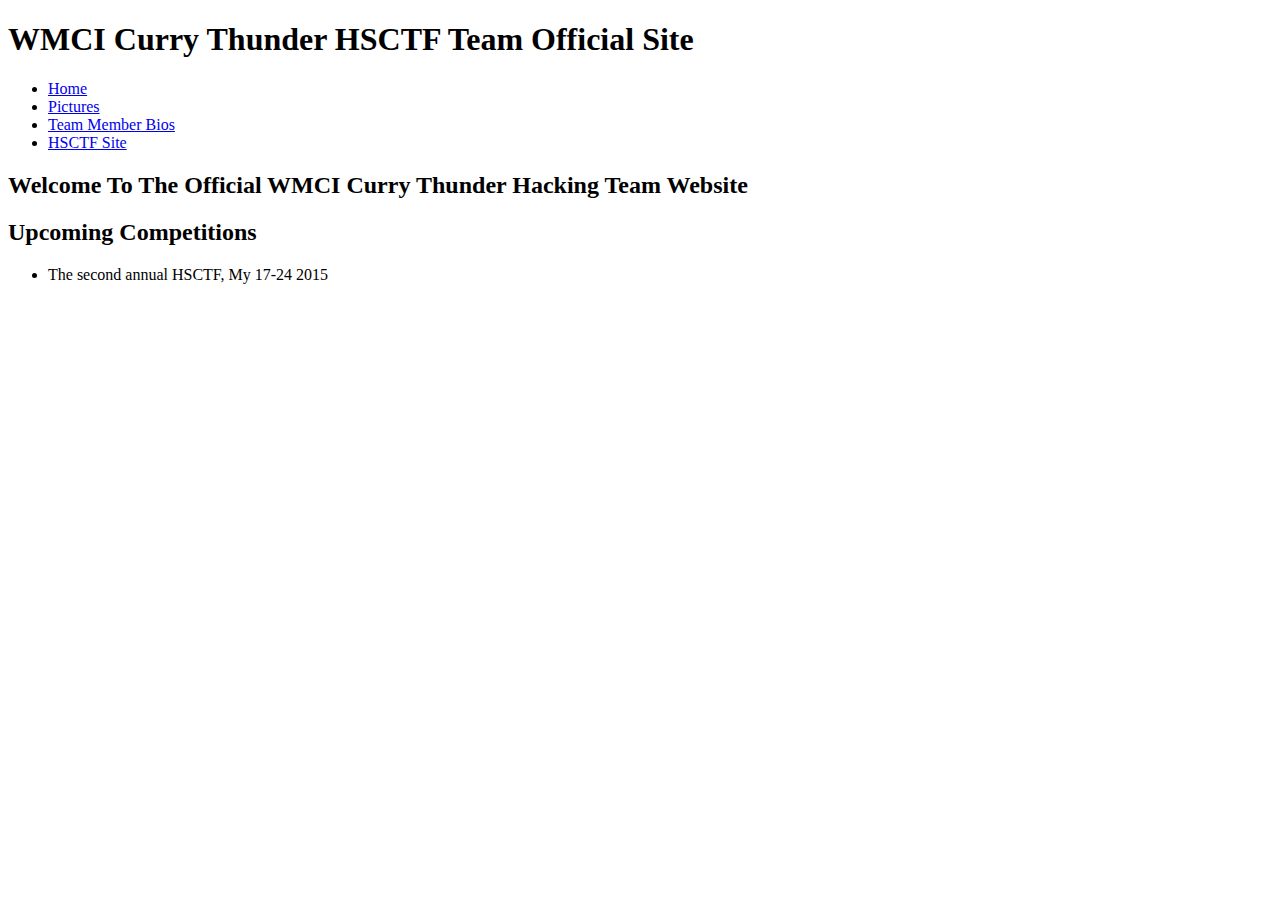
==== curryThunder/index.html @ a60aedc5 "barebones test 1" ====
<!DOCTYPE html>
<html>
<head>
	<title> Curry Thunder HSCTF </title>
</head>

<body>
	<h1> WMCI Curry Thunder HSCTF Team Official Site </h1>
	<nav>
		<ul>
			<li> <a href = "home.html"> Home </a> </li>
			<li> <a href= "pictures.html"> Pictures </a> </li>
			<li> <a href= "teamMemberBio.html"> Team Member Bios </a> </li>
			<li> <a href = "http://www.hsctf.com/"> HSCTF Site </a> </li>
		</ul>
	</nav>
	<h2> Welcome To The Official WMCI Curry Thunder Hacking Team Website </h2>
	
	<h2> Upcoming Competitions</h2>
		<ul>
			<li> The second annual HSCTF, My 17-24 2015 </li>
		</ul>

	
	
















</html>
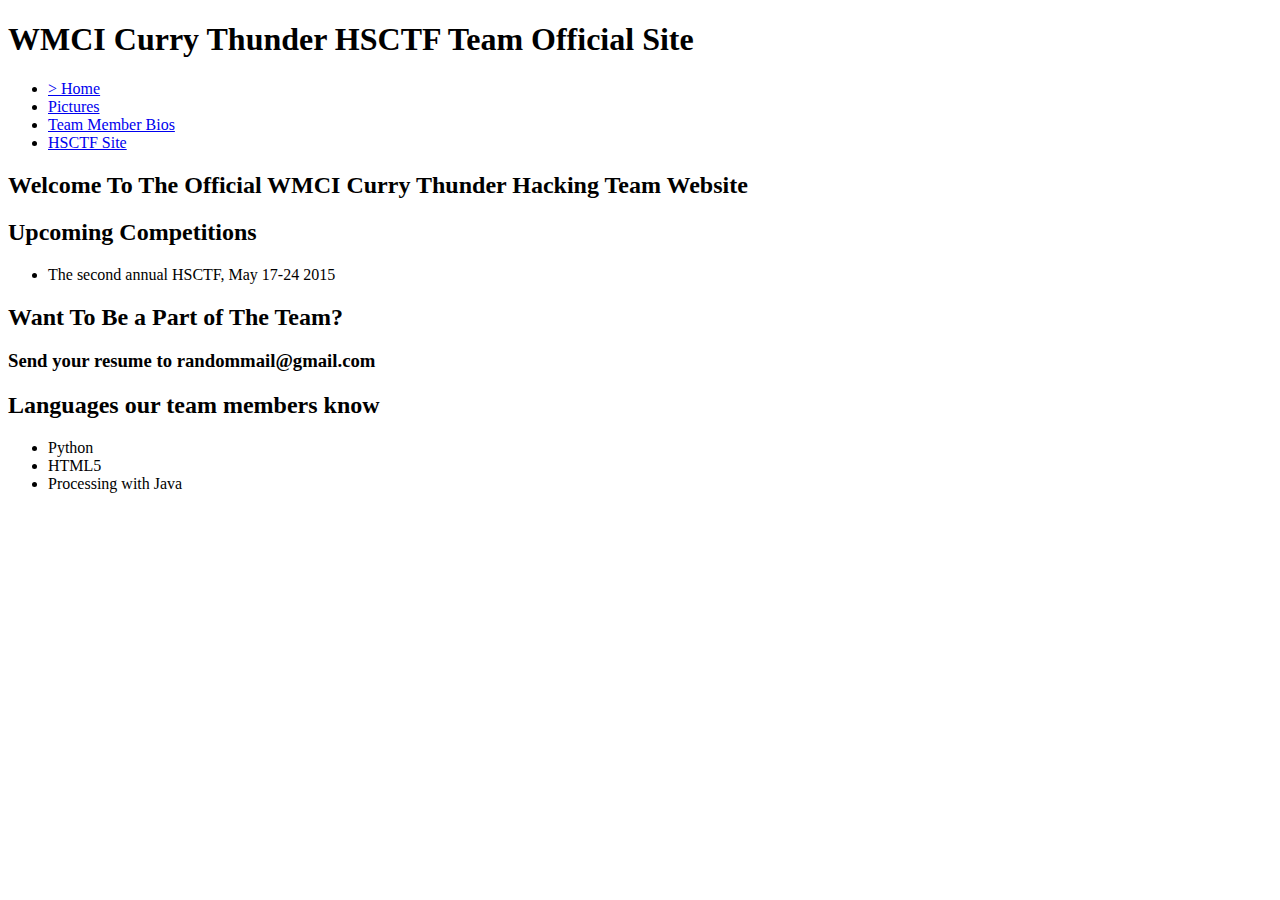
==== commit 0688721c: "barebones test 2" ====
--- a/curryThunder/index.html
+++ b/curryThunder/index.html
@@ -1,27 +1,69 @@
 <!DOCTYPE html>
+
 <html>
+
+
 <head>
+
 	<title> Curry Thunder HSCTF </title>
+	
 </head>
 
+
+
+
 <body>
+
 	<h1> WMCI Curry Thunder HSCTF Team Official Site </h1>
+	
 	<nav>
+	
+	
 		<ul>
-			<li> <a href = "home.html"> Home </a> </li>
-			<li> <a href= "pictures.html"> Pictures </a> </li>
-			<li> <a href= "teamMemberBio.html"> Team Member Bios </a> </li>
+		
+			<li> <a href = "/curryThunder/index.html">> Home </a> </li>
+			
+			<li> <a href= "/curryThunder/pictures/index.html"> Pictures </a> </li>
+			
+			<li> <a href= "/curryThunder/bio/index.html"> Team Member Bios </a> </li>
+			
 			<li> <a href = "http://www.hsctf.com/"> HSCTF Site </a> </li>
+			
 		</ul>
+		
 	</nav>
+	
+	
+	
+	
 	<h2> Welcome To The Official WMCI Curry Thunder Hacking Team Website </h2>
 	
+	
 	<h2> Upcoming Competitions</h2>
+	
+	
 		<ul>
-			<li> The second annual HSCTF, My 17-24 2015 </li>
+			<li> The second annual HSCTF, May 17-24 2015 </li>
 		</ul>
 
 	
+	
+	
+	
+	<h2> Want To Be a Part of The Team? </h2>
+	
+		<h3> Send your resume to randommail@gmail.com </h3>
+		
+	
+	
+	
+	<h2> Languages our team members know </h2>
+	
+		<ul>
+			<li> Python </li>
+			<li> HTML5 </li>
+			<li> Processing with Java </li>
+		</ul>
 	
 
 
@@ -30,7 +72,7 @@
 
 
 
-
+</body>
 
 
 
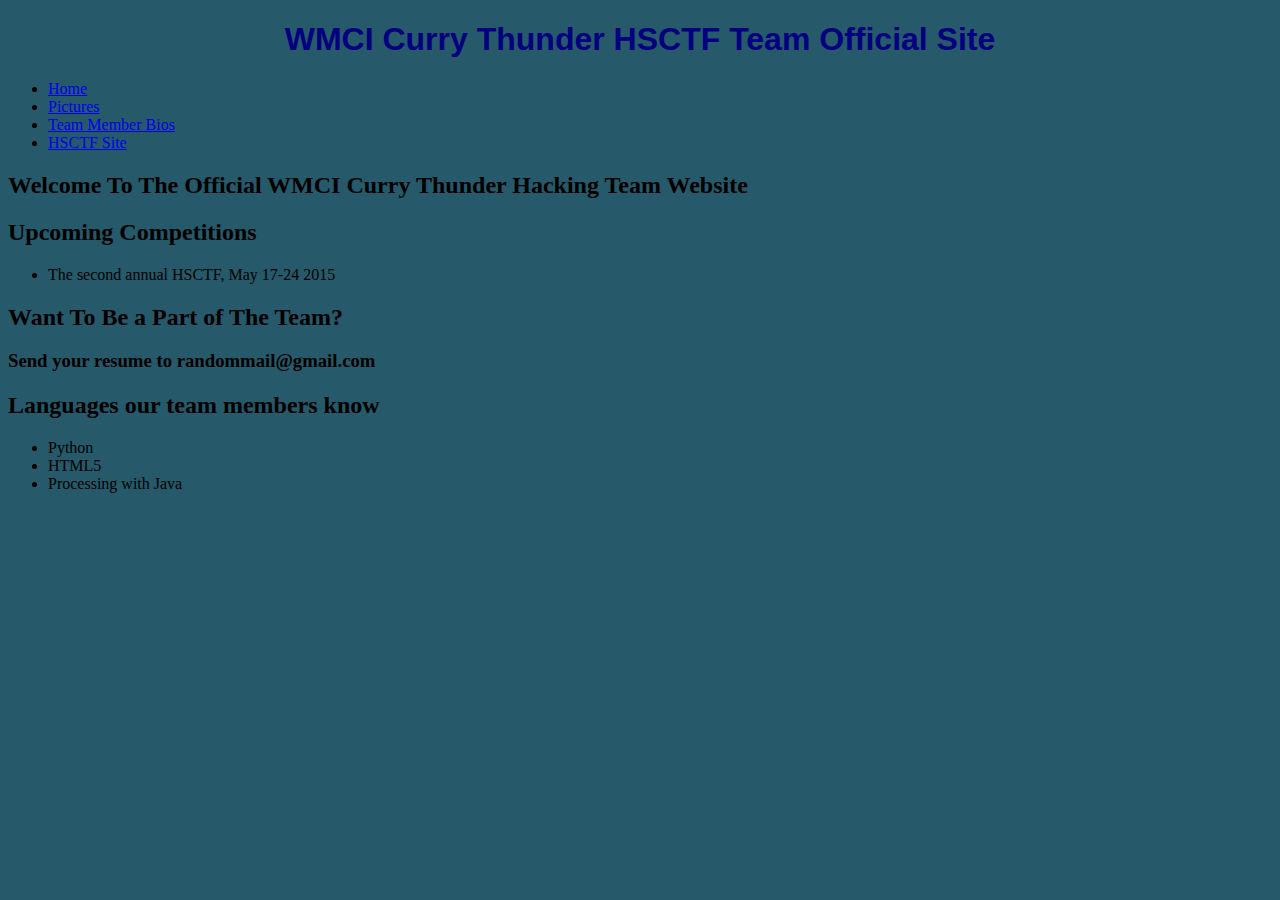
==== commit cf7e6bb0: "mar 19 in class css" ====
--- a/curryThunder/index.html
+++ b/curryThunder/index.html
@@ -6,7 +6,7 @@
 <head>
 
 	<title> Curry Thunder HSCTF </title>
-	
+	 <link rel="stylesheet" href="style.css">
 </head>
 
 
@@ -21,7 +21,7 @@
 	
 		<ul>
 		
-			<li> <a href = "/curryThunder/index.html">> Home </a> </li>
+			<li> <a href = "/curryThunder/index.html"> Home </a> </li>
 			
 			<li> <a href= "/curryThunder/pictures/index.html"> Pictures </a> </li>
 			
--- a/curryThunder/style.css
+++ b/curryThunder/style.css
@@ -0,0 +1,64 @@
+p {
+	color: #001f25;
+	
+	}
+	
+h1 {
+	color: navy;
+	font-family: arial, serif;
+	text-align: center;
+	}
+	
+body{
+	background-color: #26596A
+	}
+	
+
+	
+head{
+background-color: #0F670F;
+}
+#randomtext{
+
+	border: 5px;
+	border-style: dashed;
+	border-width: 2px;
+	font-size: 1.5em;
+
+}
+
+.lorem{
+border: 5px;
+border-style: dashed;
+}
+
+
+#navbar{
+	top: 0;
+	left:0;
+	padding-top: 75px;
+	position: fixed;
+	background-color: #5a7178;
+	height: 100%;
+	}
+	
+	
+#navbar ul {
+list-style-type: none;
+}
+
+#navbar ul li: hover{
+}
+
+#bav bar ul li a{
+	text-decoration: none;
+	margin-left: -10px;
+}
+
+
+
+
+
+.main{
+	margin-left:150px;
+}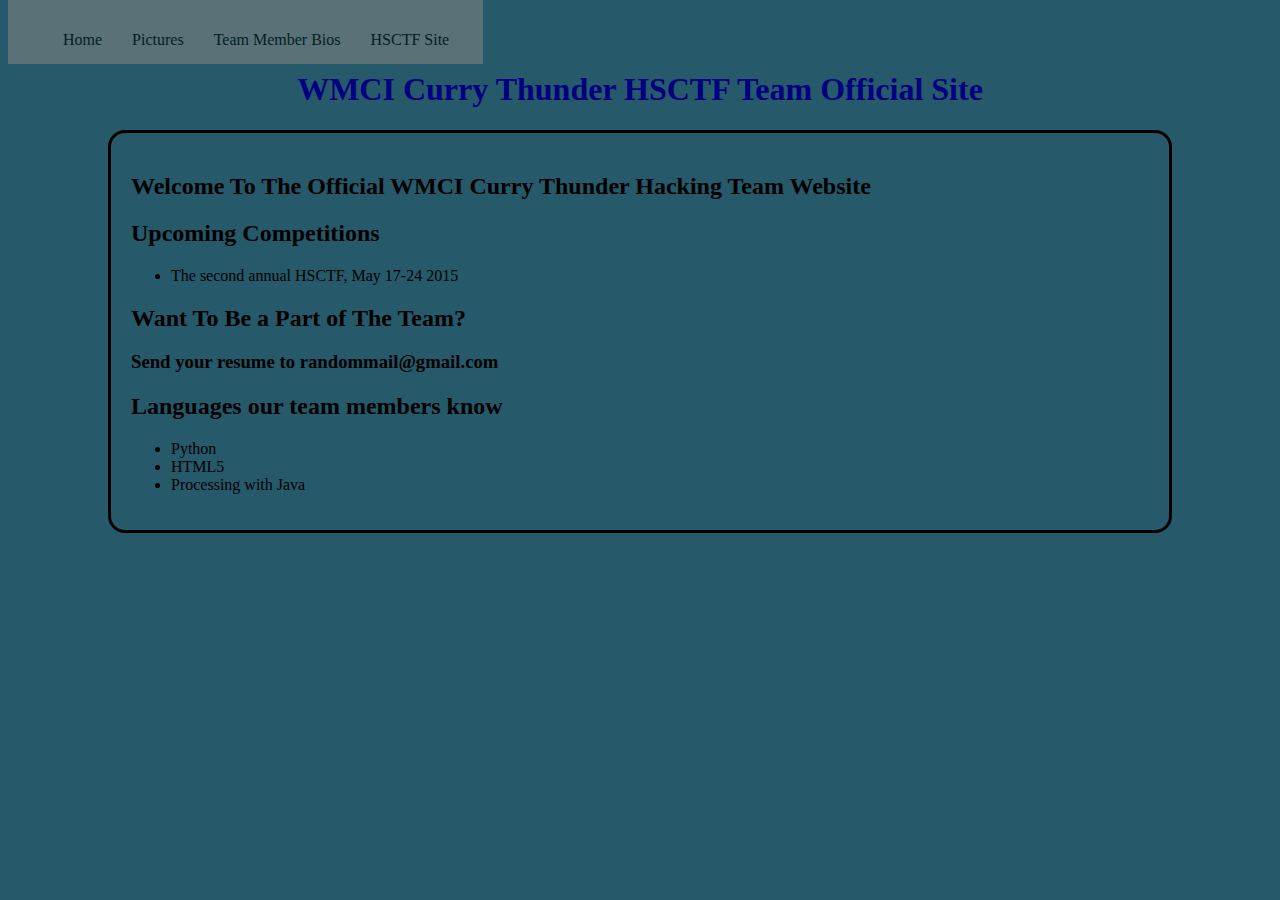
==== commit 3623e579: "hh" ====
--- a/curryThunder/index.html
+++ b/curryThunder/index.html
@@ -7,6 +7,7 @@
 
 	<title> Curry Thunder HSCTF </title>
 	 <link rel="stylesheet" href="style.css">
+	 <link href='http://fonts.googleapis.com/css?family=VT323' rel='stylesheet' type='text/css'>
 </head>
 
 
@@ -16,7 +17,7 @@
 
 	<h1> WMCI Curry Thunder HSCTF Team Official Site </h1>
 	
-	<nav>
+	<nav id= "navbar">
 	
 	
 		<ul>
@@ -34,7 +35,7 @@
 	</nav>
 	
 	
-	
+	<div id="main">
 	
 	<h2> Welcome To The Official WMCI Curry Thunder Hacking Team Website </h2>
 	
@@ -70,7 +71,7 @@
 
 
 
-
+</div>
 
 </body>
 
--- a/curryThunder/style.css
+++ b/curryThunder/style.css
@@ -5,12 +5,14 @@
 	
 h1 {
 	color: navy;
-	font-family: arial, serif;
+	font-family: 'VT323', ;
 	text-align: center;
+	padding-top: 50px;
 	}
 	
 body{
-	background-color: #26596A
+	background-color: #26596A;
+	
 	}
 	
 
@@ -18,6 +20,7 @@
 head{
 background-color: #0F670F;
 }
+
 #randomtext{
 
 	border: 5px;
@@ -34,31 +37,52 @@
 
 
 #navbar{
+	text-align: center;
 	top: 0;
-	left:0;
-	padding-top: 75px;
+	width: 475px;
+	float: left;
+	padding: 20px;
 	position: fixed;
 	background-color: #5a7178;
-	height: 100%;
+	padding: 0;
+	
+	
 	}
 	
 	
 #navbar ul {
-list-style-type: none;
+	list-style-type: none;
 }
 
-#navbar ul li: hover{
+#navbar li{
+	float:left;
+}
+#navbar ul li a:hover {
+	background-color: white;
+	color: black;
 }
 
-#bav bar ul li a{
-	text-decoration: none;
-	margin-left: -10px;
+#navbar ul li a:visited{
+	color: #001f25;
 }
 
+#navbar ul li a:link{
+	color: #001f25;
+}
 
+#navbar ul li a{
+	display: block;
+	text-decoration: none;
+	
+	padding: 15px 15px;
+	color: #001f25;
+	
+}
 
-
-
-.main{
-	margin-left:150px;
-}+#main{
+	padding-top: 30px;
+	margin: 20px 100px;
+	border: solid;
+	padding: 20px;
+	border-radius: 17px;
+}
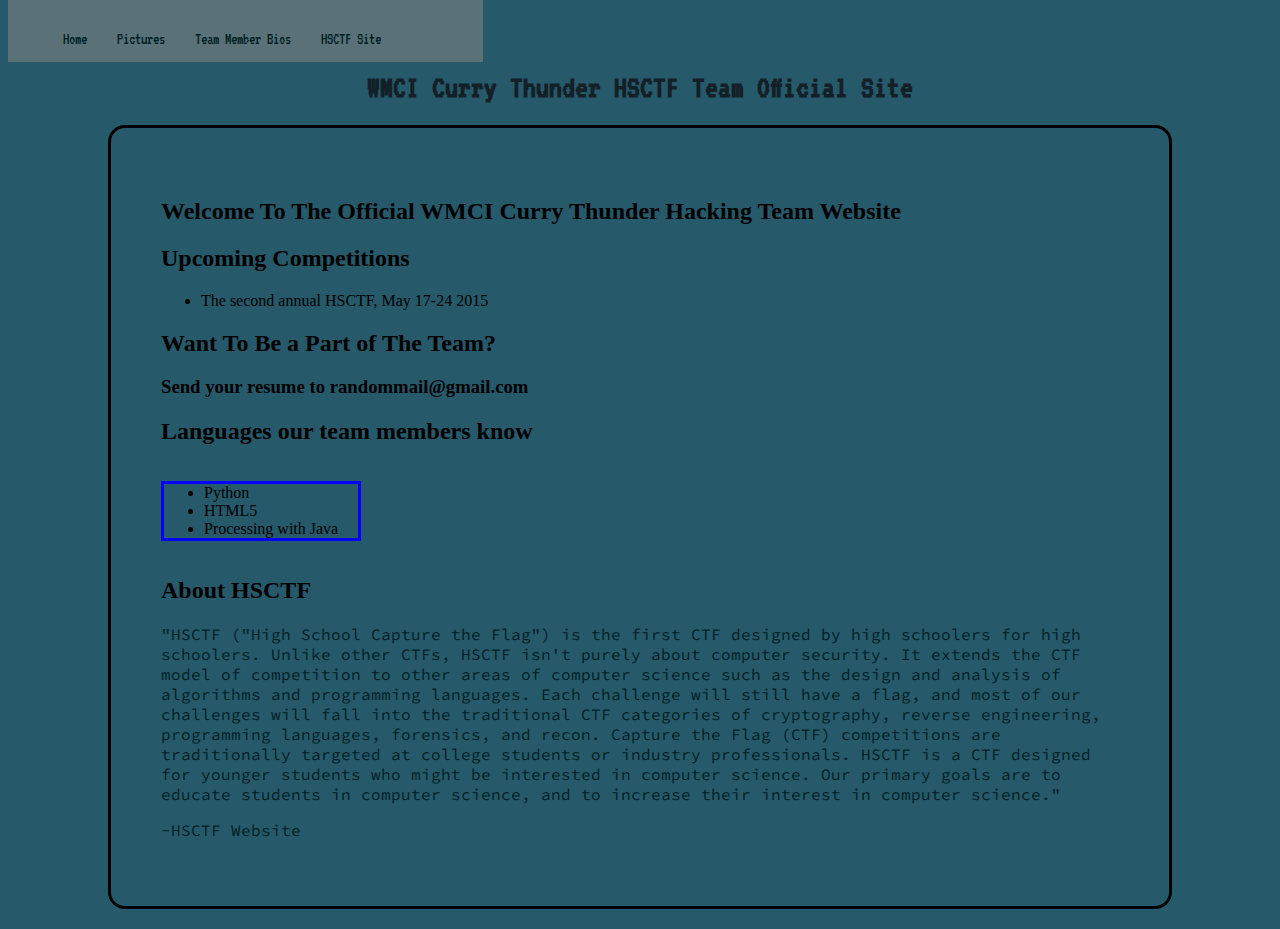
==== commit abb828b5: "hh" ====
--- a/curryThunder/index.html
+++ b/curryThunder/index.html
@@ -8,6 +8,7 @@
 	<title> Curry Thunder HSCTF </title>
 	 <link rel="stylesheet" href="style.css">
 	 <link href='http://fonts.googleapis.com/css?family=VT323' rel='stylesheet' type='text/css'>
+	 <link href='http://fonts.googleapis.com/css?family=Source+Code+Pro:600' rel='stylesheet' type='text/css'>
 </head>
 
 
@@ -60,14 +61,30 @@
 	
 	<h2> Languages our team members know </h2>
 	
-		<ul>
+		<ul id = "languages">
 			<li> Python </li>
 			<li> HTML5 </li>
 			<li> Processing with Java </li>
 		</ul>
 	
 
+	<h2> About HSCTF</h2>
+		<p>
+			"HSCTF ("High School Capture the Flag") is the first CTF designed by high schoolers for high schoolers.
 
+			Unlike other CTFs, HSCTF isn't purely about computer security. It extends the CTF model of competition to other areas of computer 
+			science such as the design and analysis of algorithms and programming languages. Each challenge will still have a flag, and most of our challenges 
+			will fall into the traditional CTF categories of cryptography, reverse engineering, programming languages, forensics, and recon.
+
+			Capture the Flag (CTF) competitions are traditionally targeted at college students or industry professionals. HSCTF is a CTF designed for younger
+			students who might be interested in computer science.
+
+			Our primary goals are to educate students in computer science, and to increase their interest in computer science."
+		</p>
+			
+		<p> -HSCTF Website
+			
+		</p>
 
 
 
--- a/curryThunder/style.css
+++ b/curryThunder/style.css
@@ -1,11 +1,12 @@
 p {
 	color: #001f25;
+	font-family: 'Source Code Pro' ;
 	
 	}
 	
 h1 {
-	color: navy;
-	font-family: 'VT323', ;
+	color: #142027;
+	font-family: 'VT323' ;
 	text-align: center;
 	padding-top: 50px;
 	}
@@ -30,10 +31,7 @@
 
 }
 
-.lorem{
-border: 5px;
-border-style: dashed;
-}
+
 
 
 #navbar{
@@ -73,16 +71,25 @@
 #navbar ul li a{
 	display: block;
 	text-decoration: none;
-	
+	font-family: 'VT323' ;
 	padding: 15px 15px;
 	color: #001f25;
 	
+	
 }
 
+#languages {
+	display:inline-block;
+	padding-right: 20px;
+	border: solid blue;
+}
+
+
 #main{
-	padding-top: 30px;
+	
 	margin: 20px 100px;
 	border: solid;
-	padding: 20px;
+	padding: 50px;
 	border-radius: 17px;
+	background-color: #F5D2C;
 }
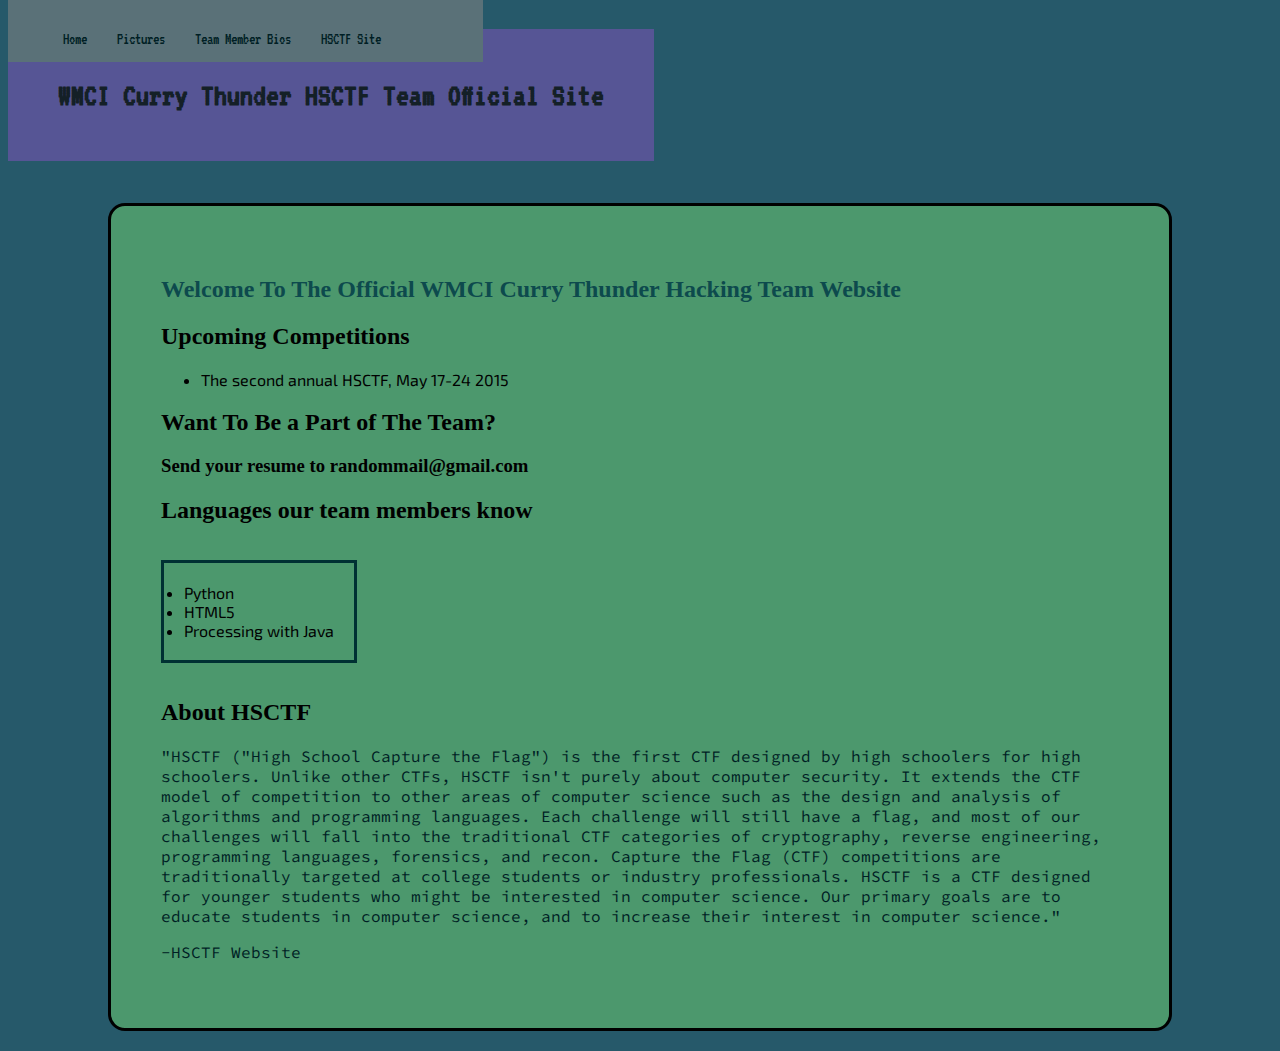
==== commit 5ca52279: "may 26 inclass" ====
--- a/curryThunder/index.html
+++ b/curryThunder/index.html
@@ -9,6 +9,7 @@
 	 <link rel="stylesheet" href="style.css">
 	 <link href='http://fonts.googleapis.com/css?family=VT323' rel='stylesheet' type='text/css'>
 	 <link href='http://fonts.googleapis.com/css?family=Source+Code+Pro:600' rel='stylesheet' type='text/css'>
+	 <link href='http://fonts.googleapis.com/css?family=Exo+2:700' rel='stylesheet' type='text/css'>
 </head>
 
 
@@ -38,7 +39,7 @@
 	
 	<div id="main">
 	
-	<h2> Welcome To The Official WMCI Curry Thunder Hacking Team Website </h2>
+	<h2 id = "welcome"> Welcome To The Official WMCI Curry Thunder Hacking Team Website </h2>
 	
 	
 	<h2> Upcoming Competitions</h2>
--- a/curryThunder/style.css
+++ b/curryThunder/style.css
@@ -8,30 +8,42 @@
 	color: #142027;
 	font-family: 'VT323' ;
 	text-align: center;
-	padding-top: 50px;
+	padding: 50px;
+	background-color: #565595;
+	display: inline-block;
+	font-family: 'VT323' ;
 	}
 	
 body{
 	background-color: #26596A;
 	
 	}
+
 	
+#bios li	{
+	padding-bottom: 39px;
+
+}
+
+#bios h2{
+	color: #002402;
+}
 
 	
 head{
 background-color: #0F670F;
 }
 
-#randomtext{
 
-	border: 5px;
-	border-style: dashed;
-	border-width: 2px;
-	font-size: 1.5em;
+#main li{
+	font-family: 'Exo 2';
 
 }
 
-
+#picstitle{
+	font-family: 'Exo 2';
+	color: #142027;
+}
 
 
 #navbar{
@@ -80,8 +92,8 @@
 
 #languages {
 	display:inline-block;
-	padding-right: 20px;
-	border: solid blue;
+	padding: 20px;
+	border: solid #003133;
 }
 
 
@@ -91,5 +103,10 @@
 	border: solid;
 	padding: 50px;
 	border-radius: 17px;
-	background-color: #F5D2C;
+	background-color: #4C986D;
 }
+
+
+#welcome{
+	color: #0D4A4D;	
+}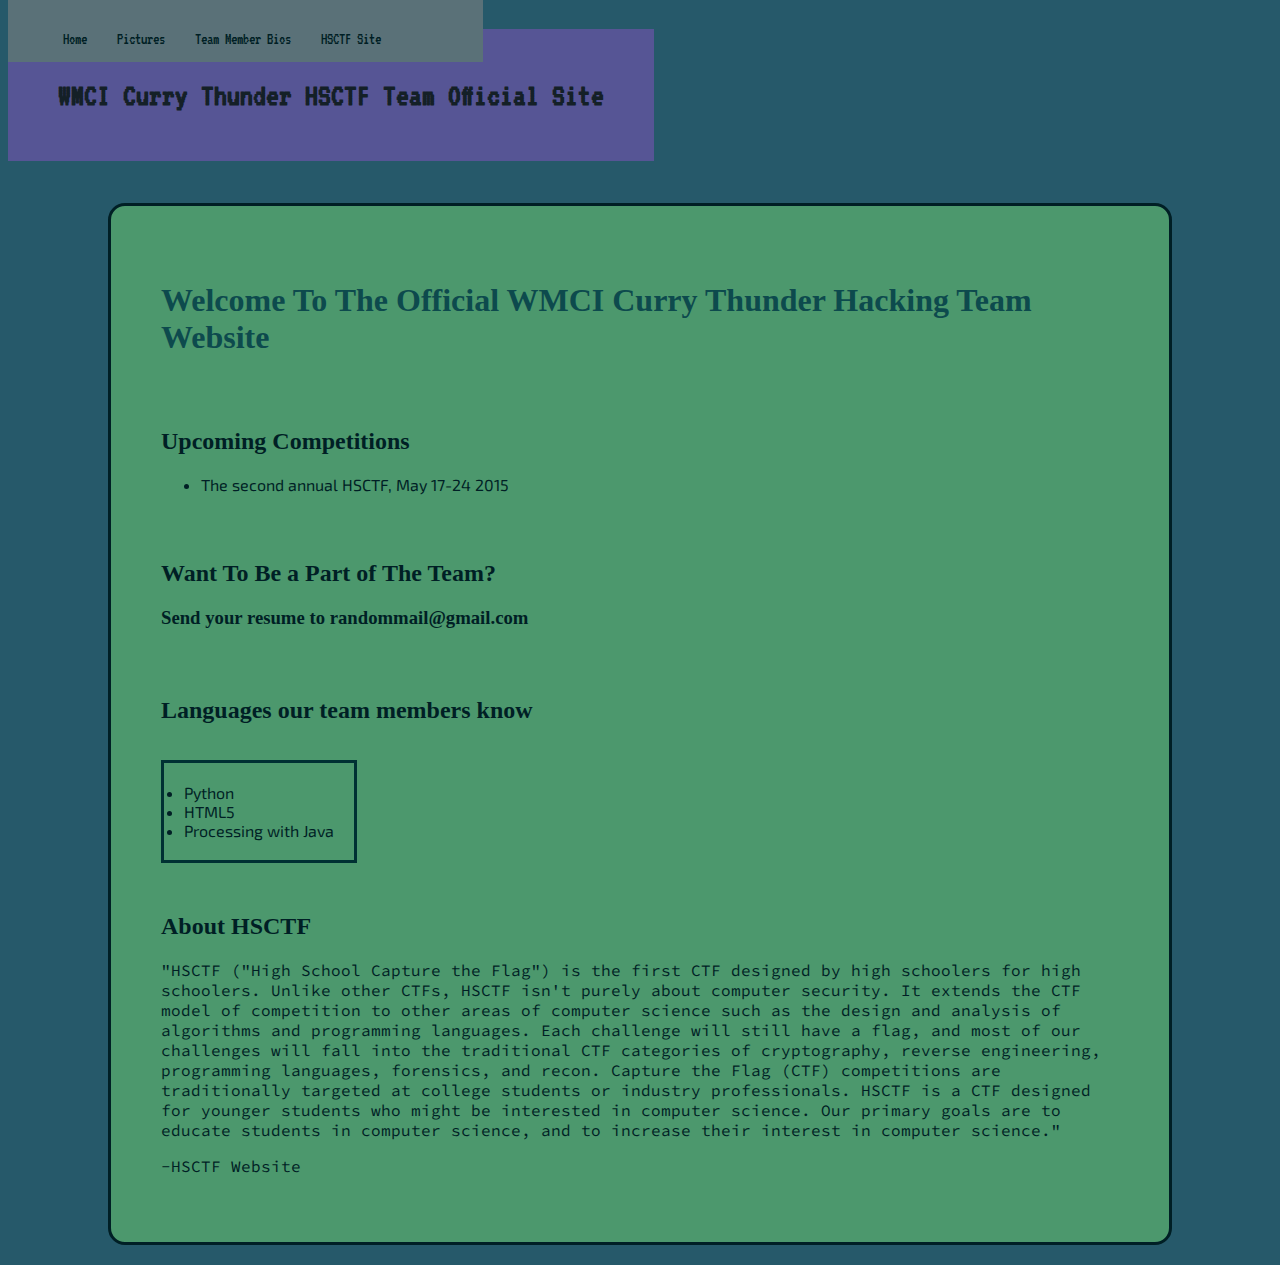
==== commit 726cc030: "may 27 inclass final test" ====
--- a/curryThunder/index.html
+++ b/curryThunder/index.html
@@ -41,7 +41,7 @@
 	
 	<h2 id = "welcome"> Welcome To The Official WMCI Curry Thunder Hacking Team Website </h2>
 	
-	
+	<div id="upcomingcomp">
 	<h2> Upcoming Competitions</h2>
 	
 	
@@ -49,14 +49,14 @@
 			<li> The second annual HSCTF, May 17-24 2015 </li>
 		</ul>
 
+	</div>
 	
 	
-	
-	
+	<div id ="jointeam">
 	<h2> Want To Be a Part of The Team? </h2>
 	
 		<h3> Send your resume to randommail@gmail.com </h3>
-		
+	</div>	
 	
 	
 	
--- a/curryThunder/style.css
+++ b/curryThunder/style.css
@@ -11,7 +11,7 @@
 	padding: 50px;
 	background-color: #565595;
 	display: inline-block;
-	font-family: 'VT323' ;
+	
 	}
 	
 body{
@@ -94,6 +94,7 @@
 	display:inline-block;
 	padding: 20px;
 	border: solid #003133;
+	margin-bottom: 30px;
 }
 
 
@@ -104,9 +105,28 @@
 	padding: 50px;
 	border-radius: 17px;
 	background-color: #4C986D;
+	color: #001f25;
 }
 
 
 #welcome{
 	color: #0D4A4D;	
+	font-size: 200%
+}
+
+#jointeam{
+
+	
+	padding-bottom: 30px;
+	
+}
+
+
+
+#upcomingcomp{
+
+	padding-bottom: 30px;
+	padding-top: 25px; 
+	
+	
 }